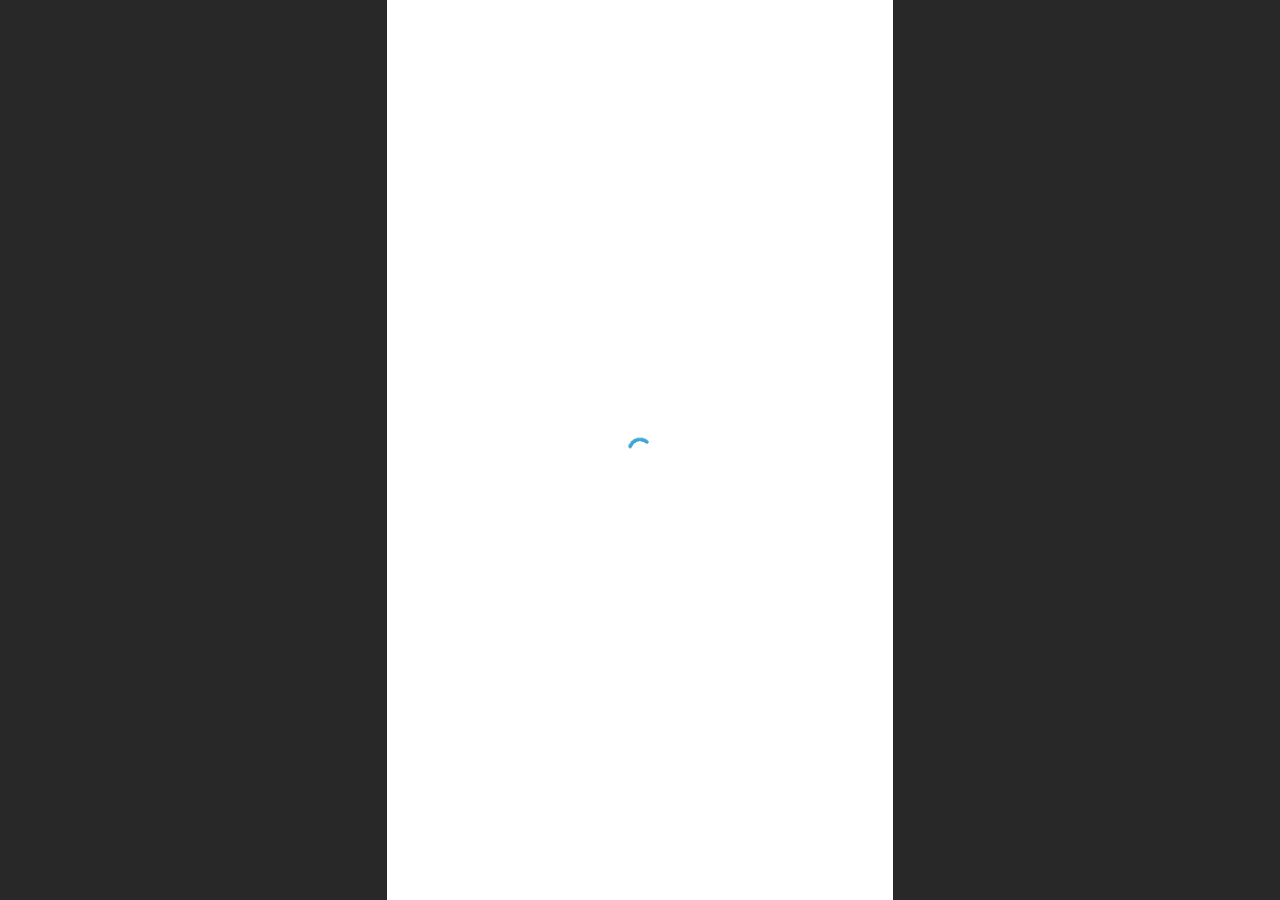
==== BIO333StudySession/index.html @ 83ac83e3 "Add files via upload v_20260917_fix2" ====
﻿<!doctype html>
<html lang="en-US">
<head>
  <meta charset="utf-8">
  <!-- Created using Storyline 360 x64 - http://www.articulate.com  -->
  <!-- version: 3.124.37782.0 -->
  <title>BIO 333 Study Session_20260917</title>
  <meta http-equiv="x-ua-compatible" content="IE=edge"/>
  <meta name="viewport" content="width=device-width,initial-scale=1,user-scalable=no,shrink-to-fit=no,minimal-ui"/>
  <meta name="apple-mobile-web-app-capable" content="yes"/>
  <style>
    html, body { height: 100%; padding: 0; margin: 0 }
    #app { height: 100%; width: 100%; }
  </style>

  <script>
    window.DS = {};
    window.globals = {
      DATA_PATH_BASE: '',
      HAS_FRAME: true,
      HAS_SLIDE: true,

      lmsPresent: false,
      tinCanPresent: false,
      cmi5Present: false,
      aoSupport: false,
      scale: 'Scaled',
      captureRc: false,
      browserSize: 'optimal',
      bgColor: '#282828',
      features: 'DropInBase,JsInteractions,Localization,LocalizationImage,PlayerMemoryEnhancements,SlideLevelScale',
      themeName: 'unified',
      preloaderColor: '#FFFFFF',
      suppressAnalytics: false,
      productChannel: 'stable',
      publishSource: 'storyline',
      aid: 'aid|f213f6d1-770f-40ba-b8c7-80a3f41474b8',
      cid: '4f544db5-027d-4c97-8e20-60d0efb95180',
      playerVersion: '3.124.37782.0',
      publishTimestamp: '2026-09-17T23:54:48.6783842Z',
      maxIosVideoElements: 10,
      connectionSettings: { message: 'You%20are%20offline.%20Trying%20to%20reconnect...', useDarkTheme: false, mode: 'disabled' },
      hasFeature: function(feature) {
        return this.features.split(',').includes(feature);
      },
      
      parseParams: function(qs) {
        if (window.globals.parsedParams != null) {
          return window.globals.parsedParams;
        }
        qs = (qs || window.location.search.substr(1)).split('+').join(' ');
        var params = {},
            tokens,
            re = /[?&]?([^=]+)=([^&]*)/g;

        while (tokens = re.exec(qs)) {
          params[decodeURIComponent(tokens[1]).trim()] =
            decodeURIComponent(tokens[2]).trim();
        }
        window.globals.parsedParams = params;
        return params;
      }

    };

    if (window.flagsUnderTest != null) {
      window.globals.features = window.flagsUnderTest.reduce((accum, feature) => {
        if (!accum.includes(feature)) {
          accum.push(feature);
        }
        return accum;
      }, window.globals.features.split(',')).join();
    }
  </script>
  <script>
    var isIe11 = ('ActiveXObject' in window || window.MSBlobBuilder != null)
      && window.msCrypto != null && !window.ActiveXObject;
    if (isIe11) {
      window.globals.unsupportedBrowser = true;
      document.write(atob('[base64]'));
    }
  </script>

  <script>
    if (window.globals.hasFeature('Localization')) {
      
      
    }
  </script>

  
  
  <script>window.THREE = { };</script>
  
</head>
<body style="background: #282828" class="cs-HTML theme-unified">
  <!-- 360 -->
  <script>!function(){var e,i=/iPhone/i,o=/iPod/i,n=/iPad/i,t=/\biOS-universal(?:.+)Mac\b/i,r=/\bAndroid(?:.+)Mobile\b/i,a=/Android/i,d=/(?:SD4930UR|\bSilk(?:.+)Mobile\b)/i,p=/Silk/i,l=/Windows Phone/i,u=/\bWindows(?:.+)ARM\b/i,b=/BlackBerry/i,s=/BB10/i,c=/Opera Mini/i,f=/\b(CriOS|Chrome)(?:.+)Mobile/i,h=/Mobile(?:.+)Firefox\b/i,v=function(e){return void 0!==e&&"MacIntel"===e.platform&&"number"==typeof e.maxTouchPoints&&e.maxTouchPoints>1&&"undefined"==typeof MSStream};e=function(e){var m={userAgent:"",platform:"",maxTouchPoints:0};e||"undefined"==typeof navigator?"string"==typeof e?m.userAgent=e:e&&e.userAgent&&(m={userAgent:e.userAgent,platform:e.platform,maxTouchPoints:e.maxTouchPoints||0}):m={userAgent:navigator.userAgent,platform:navigator.platform,maxTouchPoints:navigator.maxTouchPoints||0};var g=m.userAgent,y=g.split("[FBAN");void 0!==y[1]&&(g=y[0]),void 0!==(y=g.split("Twitter"))[1]&&(g=y[0]);var A=function(e){return function(i){return i.test(e)}}(g),w={apple:{phone:A(i)&&!A(l),ipod:A(o),tablet:!A(i)&&(A(n)||v(m))&&!A(l),universal:A(t),device:(A(i)||A(o)||A(n)||A(t)||v(m))&&!A(l)},amazon:{phone:A(d),tablet:!A(d)&&A(p),device:A(d)||A(p)},android:{phone:!A(l)&&A(d)||!A(l)&&A(r),tablet:!A(l)&&!A(d)&&!A(r)&&(A(p)||A(a)),device:!A(l)&&(A(d)||A(p)||A(r)||A(a))||A(/\bokhttp\b/i)},windows:{phone:A(l),tablet:A(u),device:A(l)||A(u)},other:{blackberry:A(b),blackberry10:A(s),opera:A(c),firefox:A(h),chrome:A(f),device:A(b)||A(s)||A(c)||A(h)||A(f)},any:!1,phone:!1,tablet:!1};return w.any=w.apple.device||w.android.device||w.windows.device||w.other.device,w.phone=w.apple.phone||w.android.phone||w.windows.phone,w.tablet=w.apple.tablet||w.android.tablet||w.windows.tablet,w}(),"object"==typeof exports&&"undefined"!=typeof module?module.exports=e:"function"==typeof define&&define.amd?define((function(){return e})):this.isMobile=e}();
    window.isMobile.apple.tablet = window.isMobile.apple.tablet ||
      (navigator.platform === 'MacIntel' && navigator.maxTouchPoints > 1);
    window.isMobile.apple.device = window.isMobile.apple.device || window.isMobile.apple.tablet;
    window.isMobile.tablet = window.isMobile.tablet || window.isMobile.apple.tablet;
    window.isMobile.any = window.isMobile.any || window.isMobile.apple.tablet;
  </script>

  <div id="focus-sink" tabindex="-1"></div>

  <div id="preso"></div>
  <script>
    (function() {

      var classTypes = [ 'desktop', 'mobile', 'phone', 'tablet' ];

      var addDeviceClasses = function(prefix, testObj) {
        var curr, i;
        for (i = 0; i < classTypes.length; i++) {
          curr = classTypes[i];
          if (testObj[curr]) {
            document.body.classList.add(prefix + curr);
          }
        }
      };

      var params = window.globals.parseParams(),
          isDevicePreview = params.devicepreview === '1',
          isPhoneOverride = params.deviceType === 'phone' || (isDevicePreview && params.phone == '1'),
          isTabletOverride = (params.deviceType === 'tablet' || isDevicePreview) && !isPhoneOverride,
          isMobileOverride = isPhoneOverride || isTabletOverride;

      var deviceView = {
        desktop: !window.isMobile.any && !isMobileOverride,
        mobile: window.isMobile.any || isMobileOverride,
        phone: isPhoneOverride || (window.isMobile.phone && !isTabletOverride),
        tablet: isTabletOverride || window.isMobile.tablet
      };

      window.globals.deviceView = deviceView;
      window.isMobile.desktop = !window.isMobile.any;
      window.isMobile.mobile = window.isMobile.any;

      addDeviceClasses('view-', deviceView);

    })();
  </script>
  
  <script src='story_content/triggers.js' type=text/javascript></script>
<script src='story_content/user.js' type=text/javascript></script>
  <div class="slide-loader"></div>

  <script>
    var doc = document, loader = doc.body.querySelector('.slide-loader'); [ 1, 2, 3 ].forEach(function(n) { var d = doc.createElement('div'); d.style.backgroundColor = window.globals.preloaderColor; d.classList.add('mobile-loader-dot'); d.classList.add('dot' + n); loader.appendChild(d); });
  </script>

  <div class="mobile-load-title-overlay" style="display: none">
    <div class="mobile-load-title">BIO 333 Study Session_20260917</div>
  </div>

  <div class="mobile-chrome-warning"></div>

  
<style>
  .warn-connection-dialog {
    display: none;
    background: transparent;
    pointer-events: all;
    position: fixed;
    left: 0;
    top: 0;
    width: 100%;
    height: 100%;
    z-index: 999;
  }

  .warn-connection-content {
    pointer-events: all;
    border-radius: 4px;
    background: white;
    border: 1px solid #E7E7E7;
    color: #333333;
    box-shadow: 0 2px 4px rgba(0, 0, 0, 0.25);
    transition: all 150ms ease-out;
    position: absolute;
    white-space: nowrap;
  }

  .view-phone.is-landscape .warn-connection-content {
    left: 23px;
    bottom: 23px;
  }

  .view-tablet.is-landscape .warn-connection-content {
    left: 50%;
    top: 20px;
    transform: translateX(-50%);
  }

  .view-mobile.is-portrait .warn-connection-content {
    transform: translate(-50%, calc(-100% - 15px));
  }

  .warn-connection-content p {
    display: inline-block;
    margin: 0 8px 0 0;
    line-height: 33px;
    font-size: 11px;
  }

  .warn-connection-content svg {
    position: relative;
    vertical-align: middle;
    margin: 0 2px 2px 8px;
  }

  .view-desktop .warn-connection-content {
    left: 1.5em;
    bottom: 1.5em;
  }

  .view-desktop .warn-connection-content p {
    font-size: 1.1em;
  }

  .is-offline .warn-connection-dialog {
    display: block;
  }

  .is-offline .cs-panel * {
    pointer-events: none !important;
  }

  .is-offline .cs-panel {
    pointer-events: all !important;
  }

  .is-offline #nav-controls * {
    pointer-events: none !important;
  }

  .is-offline #nav-controls {
    pointer-events: all !important;
  }
</style>

<div class="warn-connection-dialog" role="alertdialog" aria-modal="true" tabindex="0" aria-labelledby="warn-connection-message">
  <div class="warn-connection-content">
    <svg width="17" height="15" viewBox="0 0 17 15" xmlns="http://www.w3.org/2000/svg">
      <path fill="#8F0000" stroke="white" d="M16.07,12.98 L15.88,12.23 L9.51,1.21 C8.97,0.26,7.6,0.26,7.06,1.21 L0.69,12.23 C0.15,13.16,0.81,14.36,1.91,14.36 H14.65 C15.47,14.36,16.05,13.7,16.07,12.98 Z"/>
      <path fill="white" stroke="white" d="M8.58,5.5 C8.35,5.28,8.5,5.35,8.21,5.32 C8.09,5.35,7.97,5.49,7.96,5.67 C7.97,5.79,7.98,5.92,7.98,6.04 L7.98,6.04 C7.99,6.17,8,6.31,8.01,6.43 L8.01,6.44 C8.03,6.92,8.06,7.41,8.09,7.9 L8.09,7.9 C8.12,8.39,8.14,8.88,8.17,9.37 C8.17,9.39,8.18,9.42,8.2,9.44 C8.23,9.46,8.25,9.47,8.28,9.47 C8.31,9.47,8.34,9.46,8.35,9.44 C8.37,9.43,8.38,9.4,8.39,9.35 L8.39,9.34 C8.39,9.24,8.4,9.15,8.4,9.05 L8.4,9.05 C8.41,8.96,8.41,8.86,8.42,8.75 C8.43,8.44,8.45,8.12,8.47,7.81 L8.47,7.81 C8.49,7.49,8.51,7.18,8.53,6.87 C8.55,6.46,8.56,6.05,8.59,5.64 L8.6,5.62 C8.6,5.57,8.59,5.53,8.58,5.5 L8.21,5.32 Z"/>
      <circle fill="white" stroke="white" cx="8.3" cy="11.35" r="0.3"/>
    </svg>
    <p id="warn-connection-message">You are offline. Trying to reconnect...</p>
  </div>
</div>

<script>
  (function() {
    window.DS.connection = {
      warningShown: false,
      assets: {},
      loadingAssetGroup: false,
      retryDelay: 500
    };

    var connectionSettings = window.globals.connectionSettings || {};

    var useConnectionMessages = window.AbortController != null &&
      window.location.protocol != 'file:' &&
      connectionSettings.mode === 'normal';

    window.DS.connection.useConnectionMessages = useConnectionMessages;

    var assetCount = 0;
    var checkLoadedId;


    if (useConnectionMessages && connectionSettings != null) {
      var contentEl = document.querySelector('.warn-connection-content');
      var messageEl = contentEl.querySelector('p');

      if (connectionSettings.useDarkTheme) {
        contentEl.style.borderColor = '#BABBBA';
        contentEl.style.backgroundColor = '#282828';
        contentEl.style.color = '#FFFFFF';
      }

      if (connectionSettings.message != null) {
        messageEl.textContent = window.decodeURIComponent(connectionSettings.message);
      }
    }

    function checkAssetsReady() {
      for (var i in DS.connection.assets) {
        if (!DS.connection.assets[i].success) {
          return false;
        }
      }
      return true;
    }

    function stopAssetGroup() {
      if (!useConnectionMessages) { return; }

      assetCount = 0;

      DS.connection.oldAssetGroup = DS.connection.assets;
      DS.connection.assets = {};
      DS.connection.loadingAssetGroup = false;
      clearInterval(checkLoadedId);
    }

    function startAssetGroup() {
      if (!useConnectionMessages) { return; }
      var ticks = 0;
      clearInterval(checkLoadedId);
      checkLoadedId = setInterval(function() {
        var loaded = 0;
        if (assetCount === 0 && loaded === 0) {
          clearInterval(checkLoadedId);
          return;
        }

        for (var i in DS.connection.assets) {
          if (DS.connection.assets[i].success) {
            loaded++;
          }
        }

        if (assetCount === loaded && checkAssetsReady()) {
          for (var i in DS.connection.assets) {
            if (DS.connection.assets[i].action) {
              DS.connection.assets[i].action();
            }
          }
          hideWarning();
          stopAssetGroup();
        }
      }, 100)
    }

    function requiredAsset(url, action, retry, type) {
      if (!useConnectionMessages) { return; }
      if (DS.connection.assets[url]) { return; }

      DS.connection.assets[url] = {
        success: false, action: action, retry: retry, type: type
      };
      assetCount = Object.keys(DS.connection.assets).length;
      if (!DS.connection.loadingAssetGroup) {
        startAssetGroup();
      }
      DS.connection.loadingAssetGroup = true;
    }

    function assetLoaded(url) {
      if (!useConnectionMessages) { return; }
      if (DS.connection.assets[url]) {
        DS.connection.assets[url].success = true;
      }
    }

    function assetFailed(url) {
      if (!useConnectionMessages) { return; }
      if (!DS.connection.assets[url]) {
        if (/\.js$/.test(url) && url.indexOf('transcripts') === -1) {
          setTimeout(function() {
            if (DS.connection.lastSlideLoaded != null) {
              DS.connection.lastSlideLoaded();
            }
          }, DS.connection.retryDelay);
        }
        return;
      }
      if (!DS.connection.warningShown) { showWarning(); }
      if (DS.connection.assets[url].retry) {
        setTimeout(function() {
          if (!DS.connection.assets[url].success) {
            DS.connection.assets[url].retry()
          }
        }, DS.connection.retryDelay);
      }
    }

    function hideWarning() {
      document.body.classList.remove('is-offline');
      DS.connection.warningShown = false;
      enableKeys();
    }
    DS.connection.hideWarning = hideWarning

    function showWarning(btn) {
      document.body.classList.add('is-offline')
      DS.connection.warningShown = true;
      updateWarningPosition();
      disableKeys();
    }

    function updateWarningPosition() {
      if (!DS.connection.warningShown) {
        return;
      }

      var isPortrait = document.body.classList.contains('is-portrait');
      var isMobile = document.body.classList.contains('view-mobile');
      var warningEl = document.querySelector('.warn-connection-content');

      if (isPortrait && isMobile) {
        var slide = document.querySelector('.primary-slide');
        var slideRect = slide != null
          ? slide.getBoundingClientRect()
          : { top: window.innerHeight, left: 0, width: window.innerWidth };

        warningEl.style.top = `${slideRect.top}px`
        warningEl.style.left = `${slideRect.left + slideRect.width / 2}px`
      } else {
        warningEl.style.top = null;
        warningEl.style.left = null;
      }

      window.requestAnimationFrame(updateWarningPosition);
    }

    function onDisableKeyDown(e) {
      e.preventDefault();
      e.stopImmediatePropagation();
    }

    function onDisableKeyUp(e) {
      e.preventDefault();
      e.stopImmediatePropagation();
    }

    var accStyle = document.createElement('style');
    var warnDialogEl = document.querySelector('.warn-connection-dialog');

    function disableKeys() {
      if (DS.views && DS.views.nsStack && DS.views.nsStack.length === 1) {
        DS.views.nsStack[0].tabReachable = false
        DS.views.nsStack[0].updateTabIndex(true);
      }

      accStyle.innerHTML = '.acc-shadow-dom { display: none; }';
      document.body.appendChild(accStyle);

      warnDialogEl.parentNode.append(warnDialogEl);
      warnDialogEl.focus();
    }

    function enableKeys() {
      accStyle.remove();
      if (DS.views && DS.views.nsStack && DS.views.nsStack.length === 1 && DS.views.nsStack[0].name === '_frame') {
        DS.views.nsStack[0].tabReachable = true;
        DS.views.nsStack[0].updateTabIndex();
      }
    }

    // these will all be noops if the feature flag isn't set in
    // the data and `window.globals.features`
    DS.connection.requiredAsset = requiredAsset;
    DS.connection.assetLoaded = assetLoaded;
    DS.connection.assetFailed = assetFailed;
    DS.connection.stopAssetGroup = stopAssetGroup;
    DS.connection.startAssetGroup = startAssetGroup;
  })();
</script>


  <script>
    
    if (window.autoSpider && window.vInterfaceObject) {
      document.querySelector('.mobile-load-title-overlay').style.display = 'none';
    }
  </script>

  

  <link rel="stylesheet" href="html5/data/css/output.min.css" data-noprefix/>
</body>
<script src="html5/lib/scripts/bootstrapper.min.js"></script>
</html>
---- BIO333StudySession/html5/data/css/output.min.css ----
@font-face {
  font-family: 'Lato Charset1_ 6dhL5p0h63B713EA';
  src: url('[data-uri]');
  font-style: normal;
  font-weight: normal;
}
@font-face {
  font-family: 'Segoe UIBold CharseBoldC4FACCF4';
  src: url('[data-uri]');
  font-style: normal;
  font-weight: bold;
}
@font-face {
  font-family: 'CalibriBold CharsetBold29F93859';
  src: url('[data-uri]');
  font-style: normal;
  font-weight: bold;
}
@font-face {
  font-family: 'Segoe UI Charset1_ 6eVo5A0C8D7D';
  src: url('[data-uri]');
  font-style: normal;
  font-weight: normal;
}
@font-face {
  font-family: 'Syne ExtraBoldBold BoldE9185BC7';
  src: url('[data-uri]');
  font-style: normal;
  font-weight: bold;
}
@font-face {
  font-family: 'Segoe UI SymbolBoldBold7C596CDA';
  src: url('[data-uri]');
  font-style: normal;
  font-weight: normal;
}
@font-face {
  font-family: 'Segoe UI Symbol Charset816744C3';
  src: url('[data-uri]');
  font-style: normal;
  font-weight: normal;
}
@font-face {
  font-family: 'Segoe UI Charset0_v6ILX6DDBD922';
  src: url('[data-uri]');
  font-style: normal;
  font-weight: normal;
}
@font-face {
  font-family: 'Segoe UIBold CharseBoldBCDFEF18';
  src: url('[data-uri]');
  font-style: normal;
  font-weight: bold;
}
@font-face {
  font-family: 'CalibriBold CharsetBold507D4E76';
  src: url('[data-uri]');
  font-style: normal;
  font-weight: bold;
}
@font-face {
  font-family: 'Syne ExtraBoldBold BoldDF6CE513';
  src: url('[data-uri]');
  font-style: normal;
  font-weight: bold;
}
@font-face {
  font-family: 'SyneBold Charset0_vBold9B00F551';
  src: url('[data-uri]');
  font-style: normal;
  font-weight: bold;
}
@font-face {
  font-family: 'Segoe UI Symbol Charset83807FB4';
  src: url('[data-uri]');
  font-style: normal;
  font-weight: normal;
}
@font-face {
  font-family: 'Segoe UI SymbolBoldBoldF8A92213';
  src: url('[data-uri]');
  font-style: normal;
  font-weight: normal;
}
.cs-HTML {
  background: rgba(40, 40, 40, 1);
}
.cs-pxabnsnfns00000000001 .cs-infopanel  {
  box-shadow: 0 1px 0 rgba(0, 0, 0, 0);
  background: rgba(255, 255, 255, 1);
}
.cs-pxabnsnfns00000000001 .cs-infopanel .cs-link {
  color: rgba(186, 187, 186, 1);
}
.cs-pxabnsnfns00000000001 .cs-infopanel .cs-link:hover {
  color: rgba(255, 255, 255, 1);
}
.cs-pxabnsnfns00000000001 .cs-infopanel .cs-name {
  color: rgba(68, 68, 68, 1);
}
.cs-pxabnsnfns00000000001 .cs-infopanel .cs-title {
  color: rgba(153, 153, 153, 1);
}
.cs-pxabnsnfns00000000001 .cs-infopanelpopup  {
  box-shadow: 0 1px 0 rgba(0, 0, 0, 0);
  background: rgba(0, 0, 0, 0);
}
.cs-pxabnsnfns00000000001 .cs-infopanelpopup .cs-link {
  color: rgba(255, 0, 0, 1);
}
.cs-pxabnsnfns00000000001 .cs-infopanelpopup .cs-link:hover {
  color: rgba(255, 255, 255, 1);
}
.cs-pxabnsnfns00000000001 .cs-infopanelpopup .cs-name {
  color: rgba(255, 255, 255, 1);
}
.cs-pxabnsnfns00000000001 .cs-infopanelpopup .cs-bio {
  color: rgba(186, 187, 186, 1);
}
.cs-pxabnsnfns00000000001 .cs-timer  {
  color: rgba(186, 187, 186, 1);
}
.cs-pxabnsnfns00000000001 .cs-duration stop:first-child {
  stop-color: rgba(60, 60, 60, 1);
}
.cs-pxabnsnfns00000000001 .cs-duration stop:last-child {
  stop-color: rgba(60, 60, 60, 1);
}
.cs-pxabnsnfns00000000001 .cs-elapsed stop:first-child {
  stop-color: rgba(254, 227, 71, 1);
}
.cs-pxabnsnfns00000000001 .cs-elapsed stop:last-child {
  stop-color: rgba(254, 227, 71, 1);
}
.cs-pxabnsnfns00000000001 .cs-timer .cs-pie .cs-innerstroke {
  stroke: rgba(199, 199, 199, 1);
}
.cs-pxabnsnfns00000000001 .cs-timer .cs-pie .cs-innerborder {
  stroke: rgba(255, 255, 255, 1);
}
.cs-pxabnsnfns00000000001 .cs-window  {
  box-shadow: 0 8px 5px rgba(0, 0, 0, 0.2);
  border-color: rgba(49, 99, 0, 0);
  background: rgba(33, 33, 33, 1);
  color: rgba(248, 248, 248, 1);
}
.cs-pxabnsnfns00000000001 .cs-window .cs-diva {
  border-color: rgba(78, 78, 78, 1);
}
.cs-pxabnsnfns00000000001 .cs-window .cs-divb {
  border-color: rgba(78, 78, 78, 0);
}
.cs-pxabnsnfns00000000001 .cs-editor .cs-editor-slide {
  color: rgba(226, 226, 226, 1);
}
.cs-pxabnsnfns00000000001 .cs-editor .cs-editor-html {
  color: rgba(186, 187, 186, 1);
}
.cs-pxabnsnfns00000000001 .cs-editor .cs-editor-button {
  text-shadow: 0 1px 0 rgba(0, 0, 0, 0);
  color: rgba(255, 255, 255, 1);
  border-color: rgba(211, 211, 211, 1);
  background: rgba(34, 34, 34, 1);
}
.cs-pxabnsnfns00000000001 .cs-editor .cs-editor-button:hover {
  background: rgba(68, 68, 68, 1);
}
.cs-pxabnsnfns00000000001 .cs-editor .cs-editor-button:active {
  background: rgba(68, 68, 68, 1);
}
.cs-pxabnsnfns00000000001 .cs-listitem  {
  color: rgba(186, 187, 186, 1);
  border-color: none;
  border: 1px solid transparent;
}
.cs-pxabnsnfns00000000001 .cs-listitem:hover {
  background: rgba(255, 255, 255, 0.06);
  border-color: rgba(108, 108, 108, 1) !important;
  border-width: 1px;
  border-radius: 2px;
  border-style: solid;
  box-sizing: border-box;
}
.cs-pxabnsnfns00000000001 .cs-listitem.hover {
  background: rgba(255, 255, 255, 0.06);
  border-color: rgba(108, 108, 108, 1) !important;
  border-width: 1px;
  border-radius: 2px;
  border-style: solid;
  box-sizing: border-box;
}
.cs-pxabnsnfns00000000001 .cs-glossary  {
  color: rgba(186, 187, 186, 1);
}
.cs-pxabnsnfns00000000001 .cs-glossary .cs-scrolling-panel {
  background: rgba(0, 0, 0, 0);
}
.cs-pxabnsnfns00000000001 .cs-glossary .cs-term.cs-selected .cs-choice-list-trigger {
  color: rgba(255, 255, 255, 1);
  background: rgba(255, 255, 255, 1);
}
.cs-pxabnsnfns00000000001 .cs-glossary .cs-term.cs-selected .cs-choice-list-trigger:focus {
  color: rgba(255, 255, 255, 1);
  background: rgba(255, 255, 255, 1);
}
.cs-pxabnsnfns00000000001 .cs-glossary .cs-term:hover .cs-choice-list-trigger {
  background: rgba(186, 187, 186, 1);
}
.cs-pxabnsnfns00000000001 .cs-glossary .cs-term.hover .cs-choice-list-trigger {
  background: rgba(186, 187, 186, 1);
}
.cs-pxabnsnfns00000000001 .cs-glossary .cs-term .cs-choice-list-trigger:focus {
  background: rgba(186, 187, 186, 1);
}
.cs-pxabnsnfns00000000001 .cs-glossary .cs-diva {
  border-color: rgba(0, 0, 0, 0);
}
.cs-pxabnsnfns00000000001 .cs-glossary .cs-divb {
  border-color: rgba(0, 0, 0, 0);
}
.cs-pxabnsnfns00000000001 .cs-glossary .cs-divc {
  border-color: rgba(0, 0, 0, 0);
}
.cs-pxabnsnfns00000000001 .cs-glossary .cs-heading {
  color: rgba(248, 248, 248, 1);
  font-weight: 700;
}
.note-content p span {
  color: rgba(186, 187, 186, 1);
  line-height: 1.4em;
  font-size: 103.769%;
}
.cs-pxabnsnfns00000000001 .cs-resource .cs-separator {
  border-color: rgba(0, 0, 0, 0);
}
.cs-pxabnsnfns00000000001 .cs-outline  {
  color: rgba(45, 45, 45, 1);
}
.cs-pxabnsnfns00000000001 .cs-outline .cs-diva {
  border-color: rgba(0, 0, 0, 0);
}
.cs-pxabnsnfns00000000001 .cs-outline .cs-divb {
  border-color: rgba(0, 0, 0, 0);
}
.cs-pxabnsnfns00000000001 .cs-outline .cs-divc {
  border-color: rgba(0, 0, 0, 0);
}
.cs-pxabnsnfns00000000001 .cs-outline .cs-search-filter:hover {
  color: rgba(0, 0, 0, 0);
}
.cs-pxabnsnfns00000000001 .cs-outline .cs-search-filter.hover {
  color: rgba(0, 0, 0, 0);
}
.cs-pxabnsnfns00000000001 .cs-transcript  {
  color: rgba(255, 255, 255, 1);
}
.cs-pxabnsnfns00000000001 .cs-transcript .cs-div {
  border-color: rgba(0, 0, 0, 0);
}
.cs-pxabnsnfns00000000001 .cs-tabs:not(.topmenu-item) {
  color: rgba(248, 248, 248, 1);
}
.cs-pxabnsnfns00000000001 .cs-tabs .cs-inner-button:not(.topmenu-item) {
  text-shadow: 0 1px 0 rgba(0, 0, 0, 0);
}
.cs-pxabnsnfns00000000001 .cs-tabs:hover:not(.topmenu-item) {
  color: rgba(248, 248, 248, 1);
}
.cs-pxabnsnfns00000000001 .cs-tabs.cs-selected {
  background: rgba(0, 0, 0, 0);
  color: rgba(248, 248, 248, 1);
}
.cs-pxabnsnfns00000000001 .cs-seekcontrol  {
  background: rgba(0, 0, 0, 0);
  border-color: rgba(0, 0, 0, 0);
}
.cs-pxabnsnfns00000000001 .cs-seekcontrol .cs-button:hover .cs-icon {
  fill: rgba(255, 255, 255, 1);
}
.cs-pxabnsnfns00000000001 .cs-seekcontrol .cs-button.hover .cs-icon {
  fill: rgba(255, 255, 255, 1);
}
.cs-pxabnsnfns00000000001 .cs-seekcontrol .cs-button .cs-icon-shadow {
  fill: rgba(0, 0, 0, 0);
}
.cs-pxabnsnfns00000000001 .cs-seekcontrol .cs-button .cs-icon {
  fill: rgba(180, 180, 180, 1);
}
.cs-pxabnsnfns00000000001 .cs-seekcontrol .cs-seek .cs-fill {
  background: rgba(255, 255, 255, 0.6);
}
.cs-pxabnsnfns00000000001 .cs-seekcontrol .cs-seek {
  background: rgba(108, 108, 108, 1);
  border-color: rgba(0, 0, 0, 0);
}
.cs-pxabnsnfns00000000001 .cs-searchinput .cs-input {
  color: rgba(186, 187, 186, 1);
  border-color: rgba(0, 0, 0, 0);
  background: rgba(255, 255, 255, 0.06);
}
.cs-pxabnsnfns00000000001 .cs-searchinput .cs-input:focus {
  color: rgba(248, 248, 248, 1);
  background: rgba(41, 41, 41, 1);
}
.cs-pxabnsnfns00000000001 .cs-searchinput .cs-input:hover {
  box-shadow: inset 0 0 1px 0 rgba(69, 126, 19, 0);
}
.cs-pxabnsnfns00000000001 .cs-searchinput .cs-input.hover {
  box-shadow: inset 0 0 1px 0 rgba(69, 126, 19, 0);
}
.cs-pxabnsnfns00000000001 .cs-searchinput .cs-button .cs-icon {
  fill: rgba(186, 187, 186, 1);
}
.cs-pxabnsnfns00000000001 .cs-searchinput .cs-button:hover {
  fill: rgba(63, 133, 0, 1);
}
.cs-pxabnsnfns00000000001 .cs-searchinput .cs-button.hover {
  fill: rgba(63, 133, 0, 1);
}
.cs-pxabnsnfns00000000001 .cs-menu  {
  box-shadow: 0 1px 0 rgba(0, 0, 0, 0);
  background: rgba(33, 33, 33, 1);
}
.cs-pxabnsnfns00000000001 .cs-topmenu-item.active .cs-tab {
  background: rgba(33, 33, 33, 1);
}
.cs-pxabnsnfns00000000001 .cs-logo  {
  box-shadow: 0 1px 0 rgba(37, 75, 0, 1);
  background: rgba(255, 255, 255, 0);
}
.cs-pxabnsnfns00000000001 .cs-checkbox  {
  color: rgba(255, 255, 255, 1);
}
.cs-pxabnsnfns00000000001 .cs-checkbox:hover {
  border-color: rgba(175, 221, 130, 1);
}
.cs-pxabnsnfns00000000001 .cs-checkbox.hover {
  border-color: rgba(175, 221, 130, 1);
}
.cs-pxabnsnfns00000000001 .cs-checkbox .cs-box {
  color: rgba(255, 255, 255, 1);
  border-color: rgba(42, 83, 0, 1);
}
.cs-pxabnsnfns00000000001 .cs-checkbox .cs-box:checked::after {
  color: rgba(43, 196, 0, 1);
}
.cs-pxabnsnfns00000000001 .cs-button  {
  text-shadow: 0 1px 0 rgba(0, 0, 0, 0);
  color: rgba(186, 187, 186, 1);
  border-color: rgba(0, 0, 0, 0);
  background: rgba(0, 0, 0, 0);
  box-shadow: 0 1px 0 rgba(0, 0, 0, 0);
}
.cs-pxabnsnfns00000000001 .cs-button .cs-icon {
  fill: rgba(186, 187, 186, 1);
}
.cs-pxabnsnfns00000000001 .cs-button .cs-icon-shadow {
  fill: rgba(0, 0, 0, 0);
}
.cs-pxabnsnfns00000000001 .cs-button:hover {
  background: rgba(248, 248, 248, 1);
}
.cs-pxabnsnfns00000000001 .cs-button.hover {
  background: rgba(248, 248, 248, 1);
}
.cs-pxabnsnfns00000000001 .cs-button:active {
  background: rgba(0, 0, 0, 0);
}
.cs-pxabnsnfns00000000001 .cs-button.cs-disabled:hover {
  background: rgba(0, 0, 0, 0);
}
.cs-pxabnsnfns00000000001 .cs-button.cs-disabled.hover {
  background: rgba(0, 0, 0, 0);
}
.cs-pxabnsnfns00000000001 .cs-button.cs-disabled:active {
  background: rgba(0, 0, 0, 0);
}
.cs-pxabnsnfns00000000001 .cs-button.cs-volume:hover {
  background: rgba(0, 0, 0, 0);
}
.cs-pxabnsnfns00000000001 .cs-button.cs-volume.hover {
  background: rgba(0, 0, 0, 0);
}
.cs-pxabnsnfns00000000001 .cs-button.cs-volume:active {
  background: rgba(0, 0, 0, 0);
}
.cs-pxabnsnfns00000000001.cs-base  {
  color: rgba(186, 187, 186, 1);
  border-color: rgba(40, 40, 40, 1);
  background: rgba(40, 40, 40, 1);
}
.cs-pxabnsnfns00000000001.cs-base .cs-separator .cs-diva {
  background: rgba(69, 69, 69, 1);
}
.cs-pxabnsnfns00000000001.cs-base .cs-separator .cs-divb {
  background: rgba(0, 0, 0, 0);
}
.cs-pxabnsnfns00000000001.cs-base .cs-topmenu-item.active .cs-tab {
  border-color: rgba(69, 69, 69, 1);
}
.cs-pxabnsnfns00000000001.cs-base .cs-topmenu-item.active .cs-panel {
  border-color: rgba(69, 69, 69, 1);
}
.cs-pxabnsnfns00000000001.cs-base .cs-left {
  background: rgba(33, 33, 33, 1);
}
.cs-pxabnsnfns00000000001.cs-base .cs-area-primary .cs-slide-container {
  background: rgba(40, 40, 40, 1);
}
.cs-pxabnsnfns00000000001.cs-base.cs-custom-theme .cs-brandhighlight-bg {
  background: rgba(79, 189, 244, 1) !important;
}
.cs-pxabnsnfns00000000001.cs-base.cs-custom-theme .cs-brandhighlight-secondary-bg {
  background: rgba(255, 255, 255, 1) !important;
}
.cs-pxabnsnfns00000000001.cs-base.cs-custom-theme .cs-brandhighlight-border {
  border-color: rgba(79, 189, 244, 1) !important;
}
.cs-pxabnsnfns00000000001.cs-base.cs-custom-theme .cs-brandhighlight-text {
  color: rgba(79, 189, 244, 1) !important;
}
.cs-pxabnsnfns00000000001.cs-base.cs-custom-theme .cs-brandhighlight-fill {
  fill: rgba(79, 189, 244, 1) !important;
}
.cs-pxabnsnfns00000000001.cs-base.cs-custom-theme .cs-listitem.cs-selected {
  background-color: rgba(255, 255, 255, 0.06) !important;
}
.cs-pxabnsnfns00000000001 .cs-volume::-moz-range-thumb {
  border-color: rgba(43, 85, 0, 1);
  box-shadow: inset 0 0 1px 0 rgba(43, 85, 0, 1);
  background: rgba(255, 255, 255, 1);
}
.cs-pxabnsnfns00000000001 .cs-volume::-ms-thumb {
  border-color: rgba(43, 85, 0, 1);
  box-shadow: inset 0 0 1px 0 rgba(43, 85, 0, 1);
  background: rgba(255, 255, 255, 1);
}
.cs-pxabnsnfns00000000001 .cs-volume::-webkit-slider-thumb {
  border-color: rgba(43, 85, 0, 1);
  box-shadow: inset 0 0 1px 0 rgba(43, 85, 0, 1);
  background: rgba(255, 255, 255, 1);
}
.cs-pxabnsnfns00000000001 .cs-volume::-moz-range-track {
  border-color: rgba(66, 140, 1, 1);
  background: rgba(108, 108, 108, 1);
}
.cs-pxabnsnfns00000000001 .cs-volume::-ms-track {
  border-color: rgba(66, 140, 1, 1);
  background: rgba(108, 108, 108, 1);
}
.cs-pxabnsnfns00000000001 .cs-volume::-webkit-slider-runnable-track {
  border-color: rgba(66, 140, 1, 1);
  background: rgba(108, 108, 108, 1);
}
body.show-focus .tab-focus-box {
  box-shadow: 0 0 0 1px rgba(255, 255, 0, 1), 0 0 0 3px rgba(0, 32, 96, 1), 0 0 5px 5px rgba(255, 255, 0, 1);
  border-color: transparent;
  outline: 2px transparent solid;
}
.skipnav {
  box-shadow: 0 0 0 1px rgba(255, 255, 0, 1), 0 0 0 3px rgba(0, 32, 96, 1), 0 0 5px 5px rgba(255, 255, 0, 1);
  border-color: transparent;
  outline: 2px transparent solid;
}
.cs-pxabnsnfns00000000001 .cs-listitem:hover {
  color: none;
}
.cs-pxabnsnfns00000000001 .cs-listitem.hover {
  color: none;
}
.cs-pxabnsnfns00000000001 .cs-listitem.cs-viewed {
  color: #BABBBA;
}
.cs-pxabnsnfns00000000001 .cs-listitem {
  color: #BABBBA;
}
.cs-pxabnsnfns00000000001 .cs-listitem:hover .cs-icon-carrot * {
  fill: none;
}
.cs-pxabnsnfns00000000001 .cs-listitem.hover .cs-icon-carrot * {
  fill: none;
}
.cs-pxabnsnfns00000000001 .cs-listitem .cs-icon-carrot {
  color: none;
  top: calc(3px);
}
.cs-pxabnsnfns00000000001 .cs-listitem .cs-icon-carrot .cs-shadow {
  color: #F8F8F8;
}
.cs-pxabnsnfns00000000001 .item-collapsible .is-scene {
  color: #F8F8F8 !important;
  font-weight: 700;
}
.cs-pxabnsnfns00000000001 .is-scene .cs-icon-carrot * {
  color: #F8F8F8 !important;
  font-weight: 700;
}
.cs-pxabnsnfns00000000001 .is-scene:not(.outline-links-collapse) > a {
  color: #F8F8F8;
}
.cs-pxabnsnfns00000000001 .is-scene:not(.outline-links-collapse) .cs-icon-carrot * {
  fill: none !important;
  color: #F8F8F8 !important;
}
.cs-pxabnsnfns00000000001 .tabs, .cs-pxabnsnfns00000000001 .cs-logo {
  border-bottom: 1px solid rgba(108, 108, 108, 1);
}
.cs-pxabnsnfns00000000001 .area-secondary-wrapper:after {
  background-image: url('[data-uri]');
  background-size: 100%;
}
.cs-pxabnsnfns00000000001 .panel-footer {
  background: #212121;
}
.cs-pxabnsnfns00000000001 #outline-search {
  background: rgba(255, 255, 255, 0.06);
  border-color: rgba(108, 108, 108, 1);
  border-width: 1px;
  border-style: solid;
}
.cs-pxabnsnfns00000000001 .topmenu-panel #outline-search {
  background: #545454;
}
.cs-pxabnsnfns00000000001 .search-icon circle, .cs-pxabnsnfns00000000001 .search-icon path {
  stroke: #BABBBA;
}
.cs-pxabnsnfns00000000001 #outline-search input[type   =search] {
  color: #F8F8F8;
}
.cs-pxabnsnfns00000000001 #outline-search ::-webkit-input-placeholder {
  color: #BABBBA !important;
}
.cs-pxabnsnfns00000000001 #outline-search :-ms-input-placeholder {
  color: #BABBBA !important;
}
.cs-pxabnsnfns00000000001 #outline-search ::-moz-placeholder {
  color: #BABBBA !important;
  opacity: 1;
}
.cs-pxabnsnfns00000000001 .cs-topmenu-item.active, body:not(.is-touchable-tablet) .cs-pxabnsnfns00000000001 .cs-topmenu-item:hover {
  color: #F8F8F8;
}
.cs-pxabnsnfns00000000001 .cs-topmenu-item.button-tapped {
  color: #F8F8F8;
}
.cs-pxabnsnfns00000000001 .cs-topmenu-item.active .cs-tab, .cs-pxabnsnfns00000000001 .cs-topmenu-item .cs-tab {
  background: transparent !important;
  border: none !important;
}
.cs-pxabnsnfns00000000001 .top-tabs-drop-icon div {
  background: #BABBBA;
}
.cs-pxabnsnfns00000000001 .cs-panel.topmenu-panel .panel-content, .cs-pxabnsnfns00000000001 .top-tabs-drop {
  background: #212121;
}
.cs-pxabnsnfns00000000001 .cs-topmenu-item.active .cs-panel {
  background: #212121;
}
.cs-pxabnsnfns00000000001 .cs-menu.topmenu-panel, .cs-pxabnsnfns00000000001 .top-tabs-drop {
  border: 1px solid rgba(69, 69, 69, 1) !important;
  border-radius: 3px;
}
.cs-pxabnsnfns00000000001 .resources .resources-list a:hover {
  background: rgba(255, 255, 255, 0.06);
}
body:not(.is-touchable-tablet) .cs-pxabnsnfns00000000001 .resources .resources-list a:hover {
  background: rgba(255, 255, 255, 0.06);
}
.cs-pxabnsnfns00000000001 .resources .resources-list a.hover {
  background: rgba(255, 255, 255, 0.06);
}
body:not(.is-touchable-tablet) .cs-pxabnsnfns00000000001 .resources .resources-list a.hover {
  background: rgba(255, 255, 255, 0.06);
}
.cs-pxabnsnfns00000000001 .resources .resources-list a.button-tapped {
  background: rgba(255, 255, 255, 0.06);
}
.cs-pxabnsnfns00000000001 .cs-icon path, .cs-pxabnsnfns00000000001 .cs-icon rect, .cs-pxabnsnfns00000000001 .cs-icon polygon, .cs-pxabnsnfns00000000001 .menu-icon-wrapper.menu-icon-wrapper-hover path {
  fill: #BABBBA;
}
.cs-pxabnsnfns00000000001 .cs-icon .icon-stroke-only {
  fill: none !important;
  stroke: #BABBBA !important;
}
body:not(.is-touchable-tablet) .cs-pxabnsnfns00000000001 .cs-button:hover .cs-icon path, body:not(.is-touchable-tablet) .cs-pxabnsnfns00000000001 .cs-button:hover .cs-icon rect, body:not(.is-touchable-tablet) .cs-pxabnsnfns00000000001 .cs-button:hover .cs-icon polygon {
  fill: #F8F8F8;
}
body:not(.is-touchable-tablet) .cs-pxabnsnfns00000000001 .cs-tabs:hover .search-icon circle, body:not(.is-touchable-tablet) .cs-pxabnsnfns00000000001 .cs-tabs:hover .search-icon path {
  stroke: #F8F8F8;
}
.cs-pxabnsnfns00000000001 .cs-button.button-tapped .cs-icon path, .cs-pxabnsnfns00000000001 .cs-button.button-tapped .cs-icon rect, .cs-pxabnsnfns00000000001 .cs-button.button-tapped .cs-icon polygon {
  fill: #F8F8F8;
}
body:not(.is-touchable-tablet) .cs-pxabnsnfns00000000001 .cs-button:hover .cs-icon .icon-stroke-only {
  fill: none !important;
  stroke: #F8F8F8 !important;
}
.cs-pxabnsnfns00000000001 .cs-button:button-tapped .cs-icon .icon-stroke-only {
  fill: none !important;
  stroke: #F8F8F8 !important;
}
.cs-pxabnsnfns00000000001 .menu-icon-wrapper.menu-icon-wrapper-hover svg path {
  fill: #F8F8F8;
}
.floating-sidebar:not(.sidebar-closed) .cs-pxabnsnfns00000000001 #hamburger .menu-icon-wrapper svg path {
  fill: #BABBBA;
}
.floating-sidebar:not(.sidebar-closed) .cs-pxabnsnfns00000000001 #hamburger .menu-icon-wrapper.menu-icon-wrapper-hover svg path {
  fill: #F8F8F8;
}
.cs-pxabnsnfns00000000001 .volume .btn:before {
  background-image: url('[data-uri]');
}
.cs-pxabnsnfns00000000001 .volume-track {
  background: #6C6C6C;
}
.cs-pxabnsnfns00000000001 .volume-icon circle {
  stroke: #BABBBA;
}
.cs-pxabnsnfns00000000001 .cs-settings > .settings-panel {
  background: #212121;
  border: 1px solid rgba(69, 69, 69, 1) !important;
  border-radius: 3px;
}
.cs-pxabnsnfns00000000001 .cs-settings > .panel-down-arrow {
  fill: #212121;
}
.cs-pxabnsnfns00000000001 .switch-toggle .border {
  stroke: #7C7C7C;
}
.cs-pxabnsnfns00000000001 .switch-toggle .thumb-off .thumb {
  fill: #A2A2A2;
}
.cs-pxabnsnfns00000000001 .switch-toggle .thumb-on .track {
  fill: rgba(79, 189, 244, 1);
}
.cs-pxabnsnfns00000000001 .switch-toggle .thumb-off .track {
  fill: rgba(255, 255, 255, 0.1);
}
.cs-pxabnsnfns00000000001 .switch-label {
  color: #BABBBA;
}
.cs-pxabnsnfns00000000001 .cs-panel .scrollarea-btn:after {
  background: rgba(179, 180, 179, 0.75);
}
.scrollarea-scrollbar:hover .scrollarea-btn:after, .scrollarea-scrollbar.highlight-scrollbar .scrollarea-btn:after {
  background: rgba(179, 180, 179, 0.75);
}
.floating-sidebar .sidebar-overlay {
  background: rgba(0, 0, 0, 0.85);
}
.cs-pxabnsnfns00000000001 .overlay-message {
  background: rgba(0, 0, 0, 0.85);
}
.cs-pxabnsnfns00000000001 .top-ui-bg, .cs-pxabnsnfns00000000001 .bottom-ui-bg, .cs-pxabnsnfns00000000001 .right-ui-bg, .cs-pxabnsnfns00000000001 .left-ui-bg {
  background: rgba(40, 40, 40, 0.8);
}
.cs-pxabnsnfns00000000001 .circle-progress-bg {
  fill: #282828;
}
.cs-pxabnsnfns00000000001 .circle-progress-well {
  fill: #6C6C6C;
}
.cs-pxabnsnfns00000000001 .circle-progress-pie {
  stroke: #6C6C6C;
}
.cs-pxabnsnfns00000000001 .lightbox .option-pane {
  background: rgba(40, 40, 40, 0.8);
}
.cs-pxabnsnfns00000000001 .lightbox .option-pane:before {
  background: #282828;
}
.cs-pxabnsnfns00000000001 .message-window {
  background: #212121;
  border: 1px solid rgba(255, 255, 255, 1) !important;
  border-radius: 3px;
}
.cs-pxabnsnfns00000000001 .message-window-header p, .cs-pxabnsnfns00000000001 .message-window-text {
  color: #F8F8F8;
}
.cs-pxabnsnfns00000000001 .message-window-header p {
  border-bottom: 1px solid rgba(255, 255, 255, 1);
}
.cs-pxabnsnfns00000000001 .message-window button.slide-object-button {
  border: 1px solid rgba(255, 255, 255, 1) !important;
}
.cs-pxabnsnfns00000000001 .message-window button.slide-object-button:hover {
  background: rgba(255, 255, 255, 0.06) !important;
}
.message-window .slide-object-button tspan, .message-window .slide-object-button-text tspan {
  fill: #F8F8F8 !important;
}
body:not(.is-touchable-tablet) .cs-pxabnsnfns00000000001 .cs-button:hover .text {
  color: #F8F8F8;
}
.cs-pxabnsnfns00000000001 .cs-button.button-tapped .text {
  color: #F8F8F8;
}
.cs-pxabnsnfns00000000001.cs-base {
  background: #282828;
}
.cs-pxabnsnfns00000000001 .cs-menu {
  background: transparent;
}
.cs-pxabnsnfns00000000001 .progress-bar .progress-bar-fill:after {
  background: #FFFFFF !important;
}
.cs-pxabnsnfns00000000001 .volume-dot {
  background: #FFFFFF !important;
}
.fn-npnxnanbsnfns00000000001 {
  font-family: 'Lato22AB4CAF';
  -webkit-font-variant-ligatures: no-common-ligatures;
  font-variant-ligatures: no-common-ligatures;
}
.fn-pxabnsnfns00000000001 {
  font-family: 'Lato22AB4CAF';
  -webkit-font-variant-ligatures: no-common-ligatures;
  font-variant-ligatures: no-common-ligatures;
}
.fn-npxnabnsnfns00000000001 {
  font-family: 'Lato22AB4CAF';
  -webkit-font-variant-ligatures: no-common-ligatures;
  font-variant-ligatures: no-common-ligatures;
}
.fn-npnxnanbnsnfns00000000001 {
  font-family: 'Lato22AB4CAF';
  -webkit-font-variant-ligatures: no-common-ligatures;
  font-variant-ligatures: no-common-ligatures;
}
.fn-pxabnsnfns00000000000 {
  font-family: 'Lato22AB4CAF';
  -webkit-font-variant-ligatures: no-common-ligatures;
  font-variant-ligatures: no-common-ligatures;
}
@font-face {
  font-family: 'Lato22AB4CAF';
  src: url('[data-uri]');
  font-style: normal;
  font-weight: bold;
}
@font-face {
  font-family: 'Lato22AB4CAF';
  src: url('[data-uri]');
  font-style: normal;
  font-weight: normal;
}
.cs-ExternalInterfaceErrorSlide .cs-buttonOK {
  color: rgba(255, 255, 255, 1);
  border-color: rgba(211, 211, 211, 1);
  background: rgba(34, 34, 34, 1);
  text-shadow: 0 1px 0 rgba(0, 0, 0, 0);
}
.cs-ExternalInterfaceErrorSlide .cs-buttonOK .cs-html {
  color: rgba(186, 187, 186, 1);
}
.cs-ExternalInterfaceErrorSlide .cs-buttonOK .cs-slide {
  border-color: rgba(226, 226, 226, 1);
}
.cs-ExternalInterfaceErrorSlide .cs-buttonOK:hover {
  background: rgba(68, 68, 68, 1);
}
.cs-ExternalInterfaceErrorSlide .cs-buttonOK:active {
  background: rgba(68, 68, 68, 1);
}
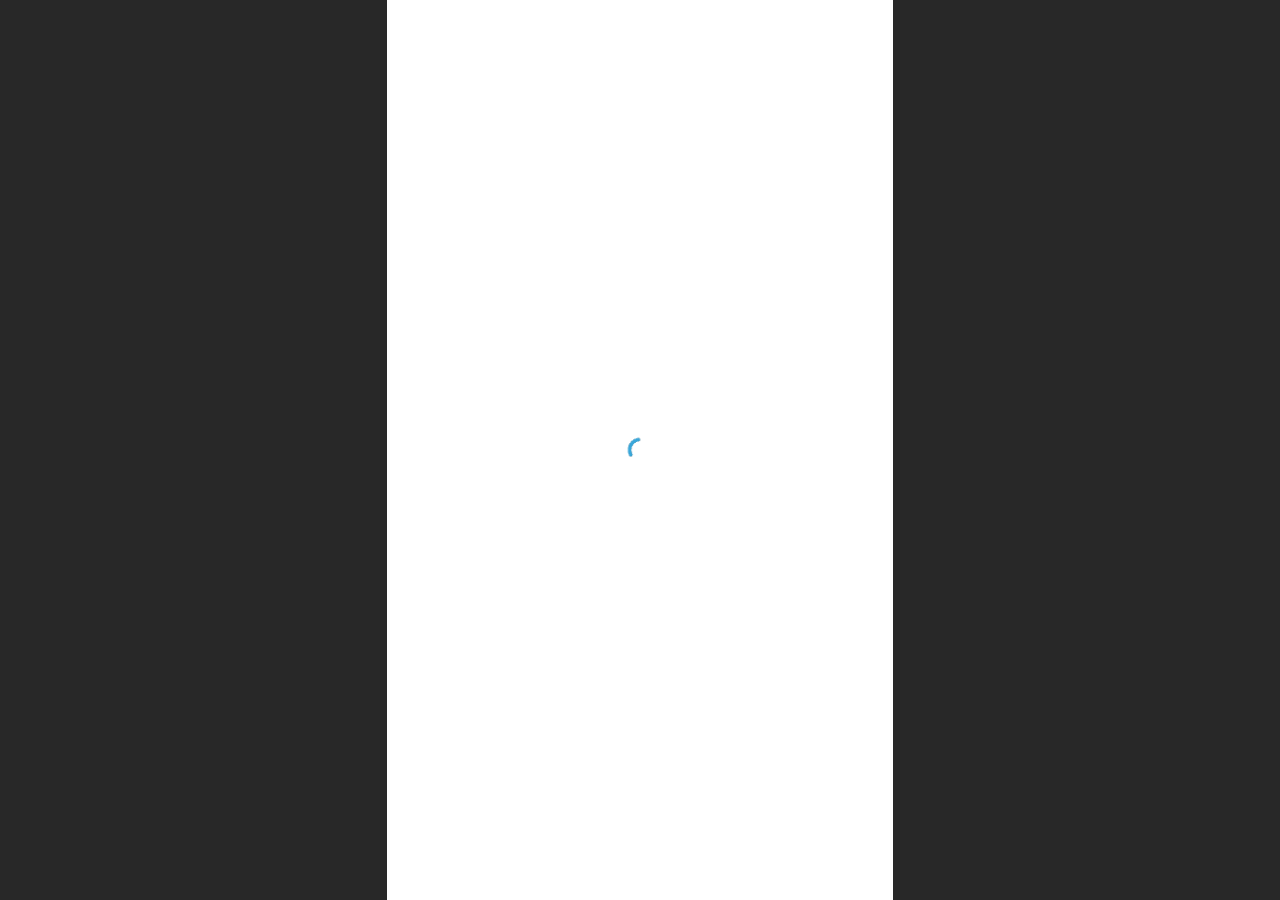
==== commit 9de893a7: "Update index.html Rename Title" ====
--- a/BIO333StudySession/index.html
+++ b/BIO333StudySession/index.html
@@ -4,7 +4,7 @@
   <meta charset="utf-8">
   <!-- Created using Storyline 360 x64 - http://www.articulate.com  -->
   <!-- version: 3.124.37782.0 -->
-  <title>BIO 333 Study Session_20260917</title>
+  <title>BIO 333 Study Session</title>
   <meta http-equiv="x-ua-compatible" content="IE=edge"/>
   <meta name="viewport" content="width=device-width,initial-scale=1,user-scalable=no,shrink-to-fit=no,minimal-ui"/>
   <meta name="apple-mobile-web-app-capable" content="yes"/>
@@ -143,7 +143,7 @@
     })();
   </script>
   
-  <script src='story_content/triggers.js' type=text/javascript></script>
+  <script src='story_content/triggers.js' type=text/javascript></script>
 <script src='story_content/user.js' type=text/javascript></script>
   <div class="slide-loader"></div>
 
@@ -152,7 +152,7 @@
   </script>
 
   <div class="mobile-load-title-overlay" style="display: none">
-    <div class="mobile-load-title">BIO 333 Study Session_20260917</div>
+    <div class="mobile-load-title">BIO 333 Study Session</div>
   </div>
 
   <div class="mobile-chrome-warning"></div>
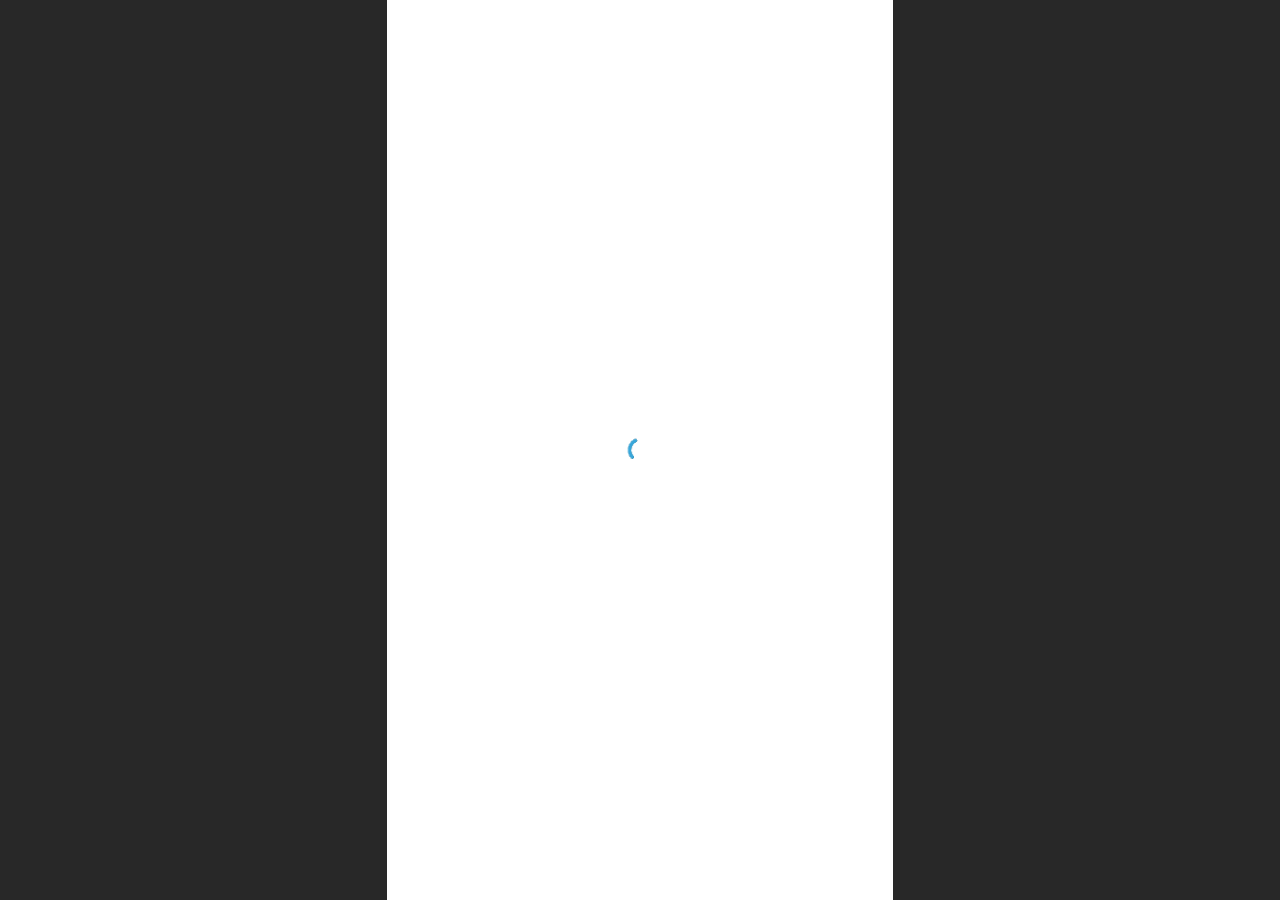
==== commit bf6a8658: "Rename story.html to index.html" ====
--- a/BIO333StudySession/index.html
+++ b/BIO333StudySession/index.html
@@ -37,7 +37,7 @@
       aid: 'aid|f213f6d1-770f-40ba-b8c7-80a3f41474b8',
       cid: '4f544db5-027d-4c97-8e20-60d0efb95180',
       playerVersion: '3.124.37782.0',
-      publishTimestamp: '2026-09-17T23:54:48.6783842Z',
+      publishTimestamp: '2026-09-18T00:14:45.1082213Z',
       maxIosVideoElements: 10,
       connectionSettings: { message: 'You%20are%20offline.%20Trying%20to%20reconnect...', useDarkTheme: false, mode: 'disabled' },
       hasFeature: function(feature) {
--- a/BIO333StudySession/html5/data/css/output.min.css
+++ b/BIO333StudySession/html5/data/css/output.min.css
@@ -1,41 +1,41 @@
 @font-face {
-  font-family: 'Lato Charset1_ 6dhL5p0h63B713EA';
+  font-family: 'Lato Charset1_ 6NYLL6KXD69F3564';
   src: url('[data-uri]');
   font-style: normal;
   font-weight: normal;
 }
 @font-face {
-  font-family: 'Segoe UIBold CharseBoldC4FACCF4';
+  font-family: 'Segoe UIBold CharseBold1B83F989';
   src: url('[data-uri]');
   font-style: normal;
   font-weight: bold;
 }
 @font-face {
-  font-family: 'CalibriBold CharsetBold29F93859';
+  font-family: 'CalibriBold CharsetBold228F1E71';
   src: url('[data-uri]');
   font-style: normal;
   font-weight: bold;
 }
 @font-face {
-  font-family: 'Segoe UI Charset1_ 6eVo5A0C8D7D';
+  font-family: 'Segoe UI Charset1_ 65q86BADAC35';
   src: url('[data-uri]');
   font-style: normal;
   font-weight: normal;
 }
 @font-face {
-  font-family: 'Syne ExtraBoldBold BoldE9185BC7';
+  font-family: 'Syne ExtraBoldBold Bold9ADF9939';
   src: url('[data-uri]');
   font-style: normal;
   font-weight: bold;
 }
 @font-face {
-  font-family: 'Segoe UI SymbolBoldBold7C596CDA';
+  font-family: 'Segoe UI SymbolBoldBold4370E8E8';
   src: url('[data-uri]');
   font-style: normal;
   font-weight: normal;
 }
 @font-face {
-  font-family: 'Segoe UI Symbol Charset816744C3';
+  font-family: 'Segoe UI Symbol Charset3B274270';
   src: url('[data-uri]');
   font-style: normal;
   font-weight: normal;
@@ -735,13 +735,13 @@
 }
 @font-face {
   font-family: 'Lato22AB4CAF';
-  src: url('[data-uri]');
+  src: url('[data-uri]');
   font-style: normal;
   font-weight: bold;
 }
 @font-face {
   font-family: 'Lato22AB4CAF';
-  src: url('[data-uri]');
+  src: url('[data-uri]');
   font-style: normal;
   font-weight: normal;
 }
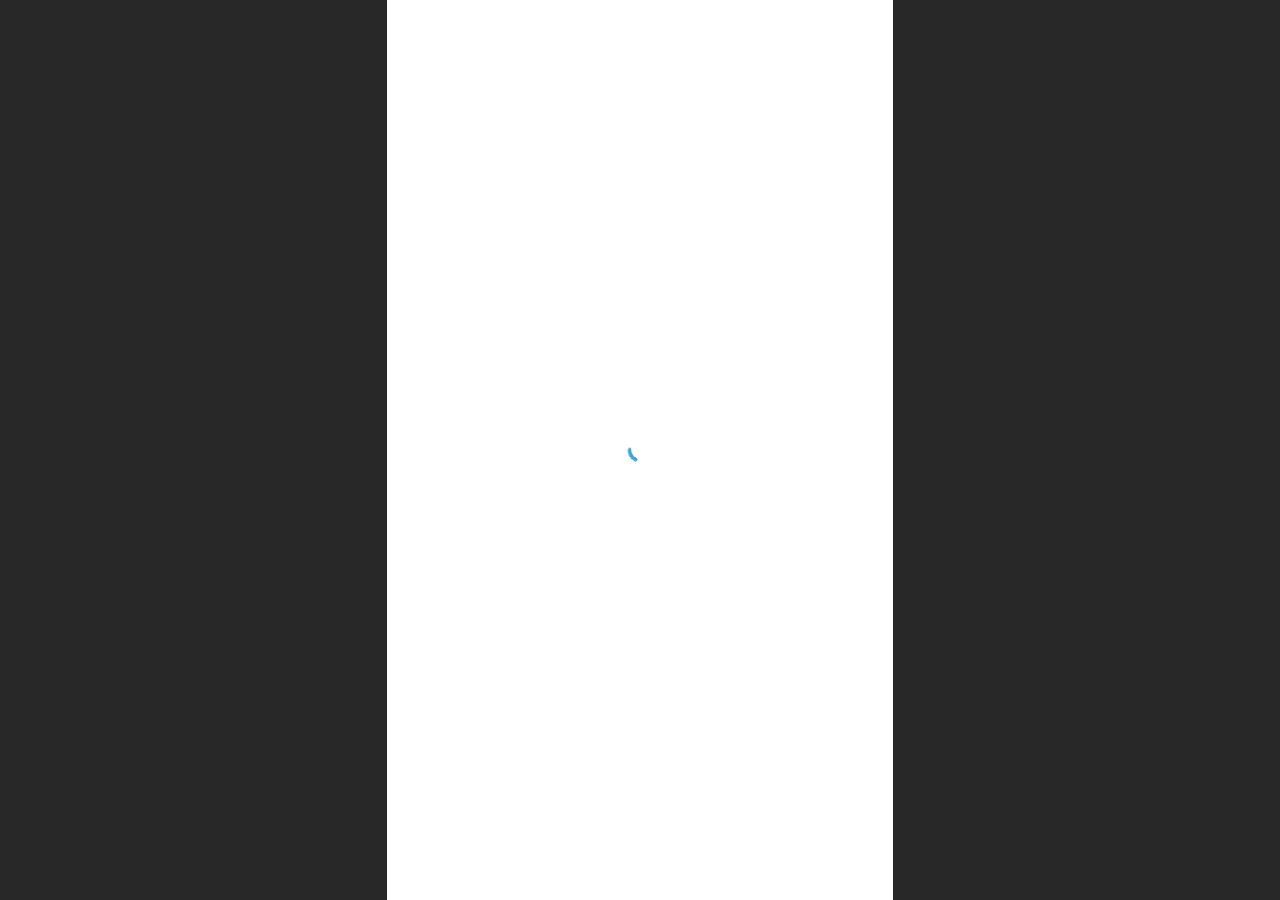
==== commit a25031e8: "Add files via upload" ====
--- a/BIO333StudySession/index.html
+++ b/BIO333StudySession/index.html
@@ -35,9 +35,9 @@
       productChannel: 'stable',
       publishSource: 'storyline',
       aid: 'aid|f213f6d1-770f-40ba-b8c7-80a3f41474b8',
-      cid: '4f544db5-027d-4c97-8e20-60d0efb95180',
+      cid: 'bf8903c2-314a-4c1d-9718-2a3289b105a5',
       playerVersion: '3.124.37782.0',
-      publishTimestamp: '2026-09-18T00:14:45.1082213Z',
+      publishTimestamp: '2026-09-23T22:51:27.2271812Z',
       maxIosVideoElements: 10,
       connectionSettings: { message: 'You%20are%20offline.%20Trying%20to%20reconnect...', useDarkTheme: false, mode: 'disabled' },
       hasFeature: function(feature) {
@@ -143,7 +143,7 @@
     })();
   </script>
   
-  <script src='story_content/triggers.js' type=text/javascript></script>
+  <script src='story_content/triggers.js' type=text/javascript></script>
 <script src='story_content/user.js' type=text/javascript></script>
   <div class="slide-loader"></div>
 
--- a/BIO333StudySession/html5/data/css/output.min.css
+++ b/BIO333StudySession/html5/data/css/output.min.css
@@ -1,54 +1,60 @@
 @font-face {
-  font-family: 'Lato Charset1_ 6NYLL6KXD69F3564';
+  font-family: 'Lato Charset1_ 6n8qNVaM06676E4A';
   src: url('[data-uri]');
   font-style: normal;
   font-weight: normal;
 }
 @font-face {
-  font-family: 'Segoe UIBold CharseBold1B83F989';
-  src: url('[data-uri]');
+  font-family: 'Segoe UIBold CharseBold4A7A950F';
+  src: url('[data-uri]');
   font-style: normal;
   font-weight: bold;
 }
 @font-face {
-  font-family: 'CalibriBold CharsetBold228F1E71';
+  font-family: 'CalibriBold CharsetBold85A62EBB';
   src: url('[data-uri]');
   font-style: normal;
   font-weight: bold;
 }
 @font-face {
-  font-family: 'Segoe UI Charset1_ 65q86BADAC35';
-  src: url('[data-uri]');
-  font-style: normal;
-  font-weight: normal;
-}
-@font-face {
-  font-family: 'Syne ExtraBoldBold Bold9ADF9939';
+  font-family: 'Segoe UI Charset1_ 5bQX721EA59D';
+  src: url('[data-uri]');
+  font-style: normal;
+  font-weight: normal;
+}
+@font-face {
+  font-family: 'Segoe UI SymbolBoldBold81EF9769';
+  src: url('[data-uri]');
+  font-style: normal;
+  font-weight: normal;
+}
+@font-face {
+  font-family: 'WebdingsBold CharseBold298EDCBC';
+  src: url('[data-uri]');
+  font-style: normal;
+  font-weight: normal;
+}
+@font-face {
+  font-family: 'Segoe UI Symbol Charset19BA763B';
+  src: url('[data-uri]');
+  font-style: normal;
+  font-weight: normal;
+}
+@font-face {
+  font-family: 'Syne ExtraBoldBold BoldA1FFA247';
   src: url('[data-uri]');
   font-style: normal;
   font-weight: bold;
 }
 @font-face {
-  font-family: 'Segoe UI SymbolBoldBold4370E8E8';
-  src: url('[data-uri]');
-  font-style: normal;
-  font-weight: normal;
-}
-@font-face {
-  font-family: 'Segoe UI Symbol Charset3B274270';
-  src: url('[data-uri]');
-  font-style: normal;
-  font-weight: normal;
-}
-@font-face {
   font-family: 'Segoe UI Charset0_v6ILX6DDBD922';
-  src: url('[data-uri]');
+  src: url('[data-uri]');
   font-style: normal;
   font-weight: normal;
 }
 @font-face {
   font-family: 'Segoe UIBold CharseBoldBCDFEF18';
-  src: url('[data-uri]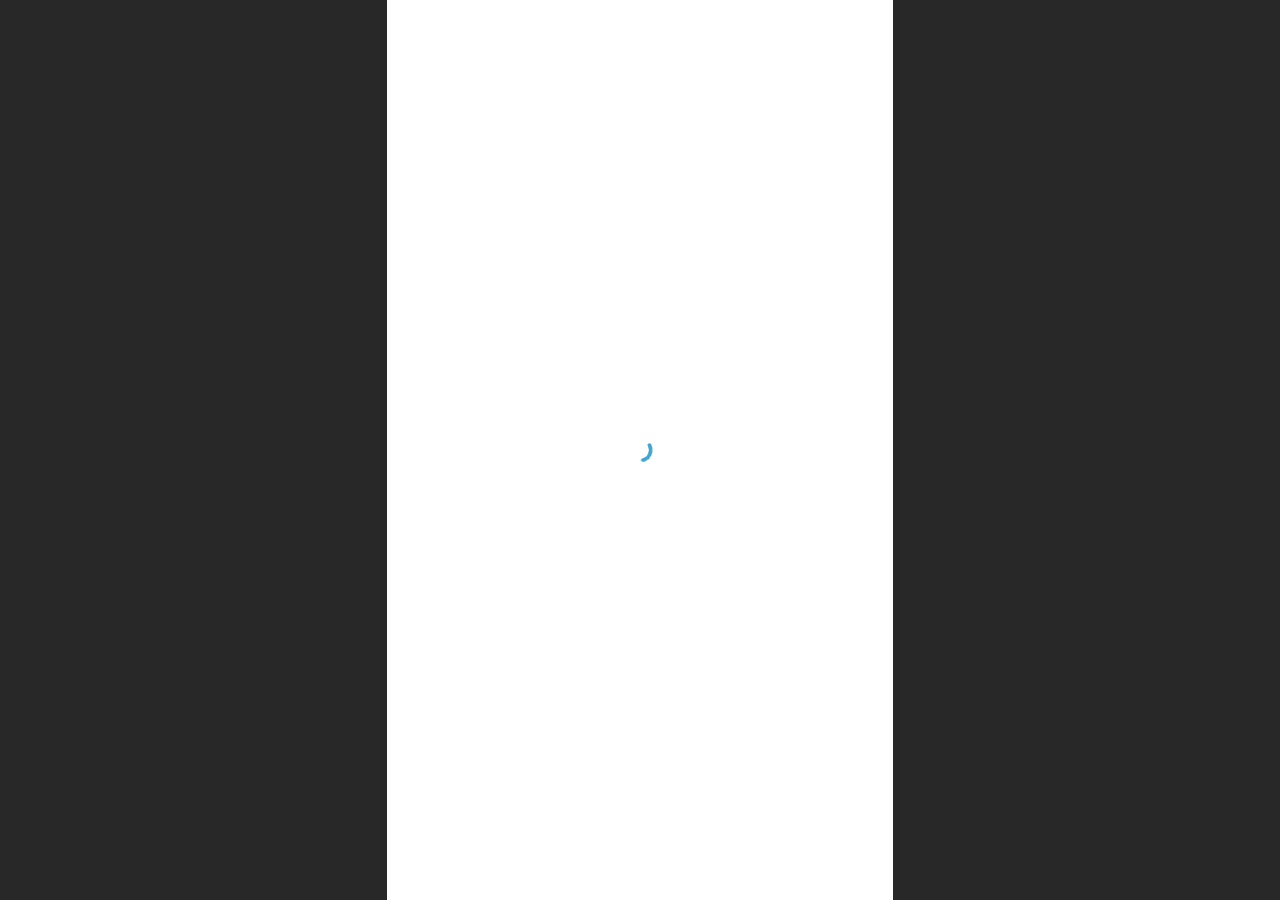
==== commit 37eced3b: "Add files via upload" ====
--- a/BIO333StudySession/index.html
+++ b/BIO333StudySession/index.html
@@ -37,7 +37,7 @@
       aid: 'aid|f213f6d1-770f-40ba-b8c7-80a3f41474b8',
       cid: 'bf8903c2-314a-4c1d-9718-2a3289b105a5',
       playerVersion: '3.124.37782.0',
-      publishTimestamp: '2026-09-23T22:51:27.2271812Z',
+      publishTimestamp: '2026-09-24T13:59:38.9122288Z',
       maxIosVideoElements: 10,
       connectionSettings: { message: 'You%20are%20offline.%20Trying%20to%20reconnect...', useDarkTheme: false, mode: 'disabled' },
       hasFeature: function(feature) {
--- a/BIO333StudySession/html5/data/css/output.min.css
+++ b/BIO333StudySession/html5/data/css/output.min.css
@@ -1,47 +1,47 @@
 @font-face {
-  font-family: 'Lato Charset1_ 6n8qNVaM06676E4A';
+  font-family: 'Lato Charset1_ 5iMxgEtZ688A33D4';
   src: url('[data-uri]');
   font-style: normal;
   font-weight: normal;
 }
 @font-face {
-  font-family: 'Segoe UIBold CharseBold4A7A950F';
+  font-family: 'Segoe UIBold CharseBold99E0B986';
   src: url('[data-uri]');
   font-style: normal;
   font-weight: bold;
 }
 @font-face {
-  font-family: 'CalibriBold CharsetBold85A62EBB';
+  font-family: 'CalibriBold CharsetBoldD0AFC86A';
   src: url('[data-uri]');
   font-style: normal;
   font-weight: bold;
 }
 @font-face {
-  font-family: 'Segoe UI Charset1_ 5bQX721EA59D';
+  font-family: 'Segoe UI Charset1_ 5Ujc818C2AC4';
   src: url('[data-uri]');
   font-style: normal;
   font-weight: normal;
 }
 @font-face {
-  font-family: 'Segoe UI SymbolBoldBold81EF9769';
+  font-family: 'Segoe UI SymbolBoldBold190870D5';
   src: url('[data-uri]');
   font-style: normal;
   font-weight: normal;
 }
 @font-face {
-  font-family: 'WebdingsBold CharseBold298EDCBC';
+  font-family: 'WebdingsBold CharseBoldD21CEACD';
   src: url('[data-uri]');
   font-style: normal;
   font-weight: normal;
 }
 @font-face {
-  font-family: 'Segoe UI Symbol Charset19BA763B';
+  font-family: 'Segoe UI Symbol Charset2A3A2B95';
   src: url('[data-uri]');
   font-style: normal;
   font-weight: normal;
 }
 @font-face {
-  font-family: 'Syne ExtraBoldBold BoldA1FFA247';
+  font-family: 'Syne ExtraBoldBold Bold0CEEB49F';
   src: url('[data-uri]');
   font-style: normal;
   font-weight: bold;
